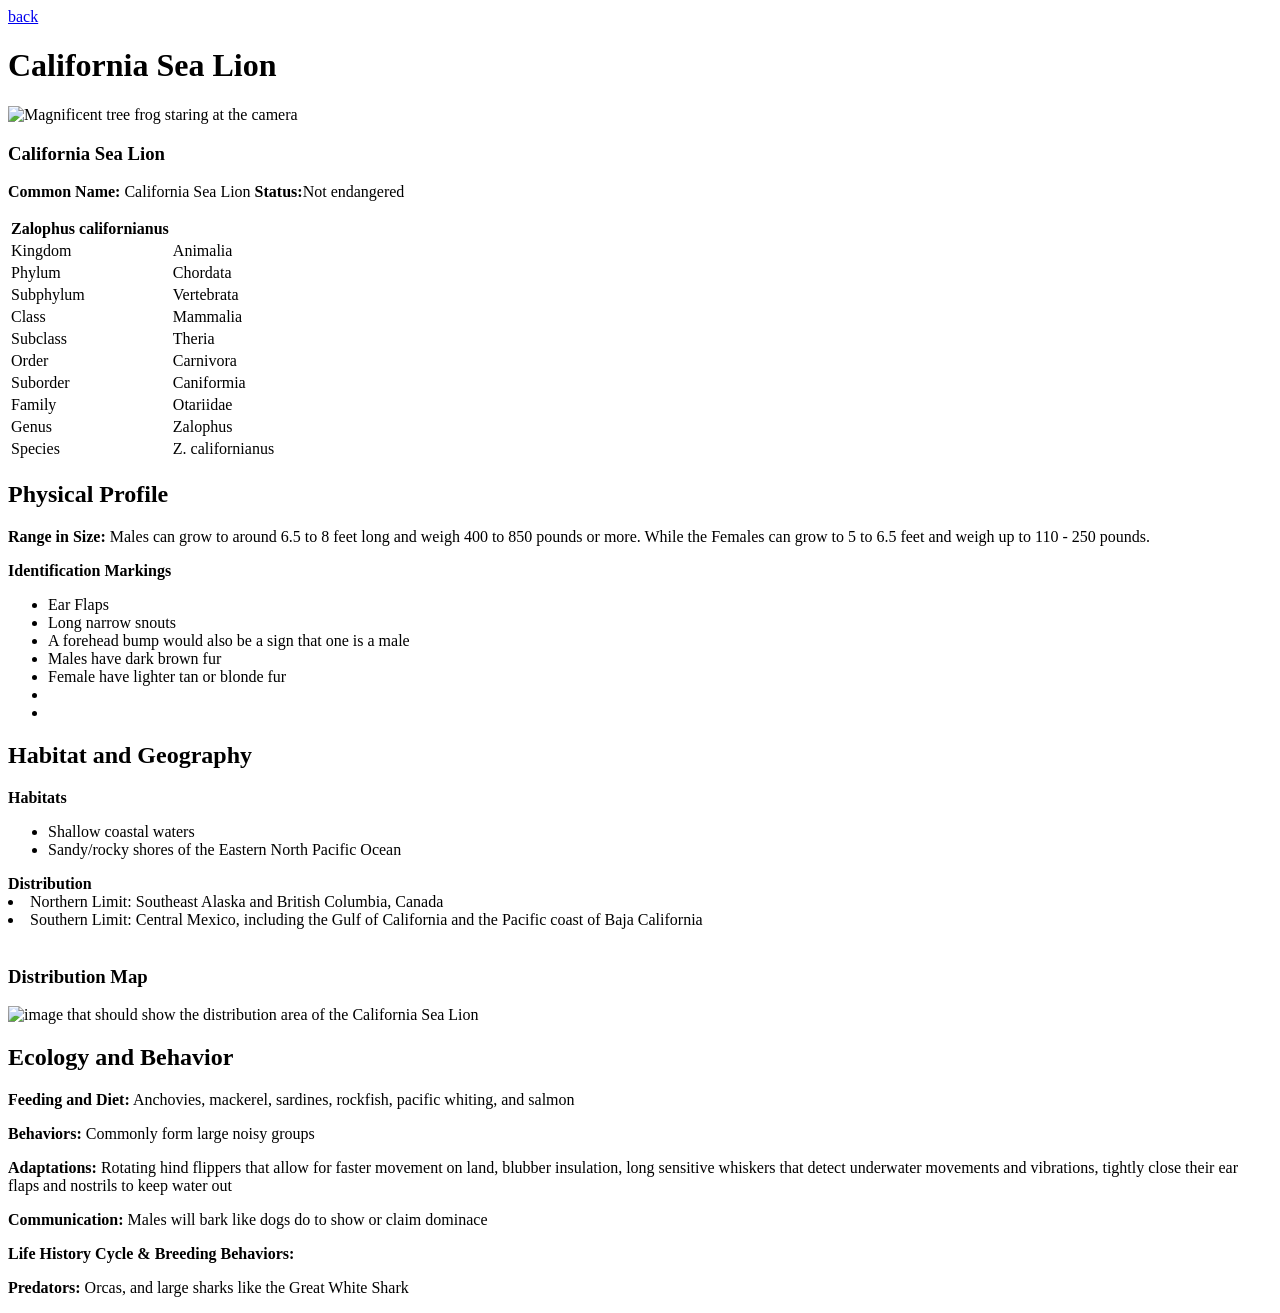
==== californiasealion.html @ 9d49f623 "Zoo Animal Dossier currently unfinished" ====
<!DOCTYPE html>
<html lang="en">
<head>
    <meta charset="UTF-8">
    <meta name="viewport" content="width=device-width, initial-scale=1.0">
    <title>california sea lion</title>
</head>
<body>
      <nav><a href="index.html" class="nav-button">back</a></nav>
    <h1>California Sea Lion</h1>
    <section class="card">
        <img src="https://fcz.org/wp-content/uploads/2025/02/california-sea-lion.jpg" width="650" alt="Magnificent tree frog staring at the camera">
        <h3>California Sea Lion</h3>
        <p><strong>Common Name:</strong> California Sea Lion <strong>Status:</strong>Not endangered </p>
        <table>
  <tr>
    <th>Zalophus californianus</th>
    <th></th>
  </tr>
  <tr>
    <td>Kingdom</td>
    <td>Animalia</td>
  </tr>
  <tr>
    <td>Phylum</td>
    <td>Chordata</td>
  </tr>
  <tr>
    <td>Subphylum</td>
    <td>Vertebrata</td>
  </tr>
  <tr>
    <td>Class</td>
    <td>Mammalia</td>
  </tr>
  <tr>
    <td>Subclass</td>
    <td>Theria</td>
  </tr>
  <tr>
    <td>Order</td>
    <td>Carnivora</td>
  </tr>
  <tr>
    <td>Suborder</td>
    <td>Caniformia</td>
  </tr>
  <tr>
    <td>Family</td>
    <td>Otariidae</td>
  </tr>
  <tr>
    <td>Genus</td>
    <td>Zalophus</td>
  </tr>
  <tr>
    <td>Species</td>
    <td>Z. californianus</td>
  </tr>
</table>
<h2>Physical Profile</h2>
<p><strong>Range in Size:</strong> Males can grow to around 6.5 to 8 feet long and weigh 400 to 850 pounds or more. While the Females can grow to 5 to 6.5 feet and weigh up to 110 - 250 pounds.</p>
<table>
  <strong>Identification Markings</strong>
    <ul>
      <li>Ear Flaps</li>
      <li>Long narrow snouts</li>
      <li>A forehead bump would also be a sign that one is a male</li>
      <li>Males have dark brown fur</li>
      <li>Female have lighter tan or blonde fur</li>
      <li></li>
      <li></li>
    </ul>
<h2>Habitat and Geography</h2>
<a><strong>Habitats</strong></a>
    <ul>
      <li>Shallow coastal waters</li>
      <li>Sandy/rocky shores of the Eastern North Pacific Ocean</li>
    </ul>
    <ul>
      <thead><strong>Distribution</strong></thead>
      <li>Northern Limit: Southeast Alaska and British Columbia, Canada</li>
      <li>Southern Limit: Central Mexico, including the Gulf of California and the Pacific coast of Baja California</li>
    </ul>
</table>
<br>
        <h3><strong>Distribution Map</strong></h3>
        <img src="https://senecaparkzoo.org/wp-content/uploads/2022/09/California-Sea-Lion-1024x647.jpg" alt="image that should show the distribution area of the California Sea Lion">
<h2>Ecology and Behavior</h2>
<p><strong>Feeding and Diet:</strong> Anchovies, mackerel, sardines, rockfish, pacific whiting, and salmon</p>
<p><strong>Behaviors:</strong> Commonly form large noisy groups</p>
<p><strong>Adaptations:</strong> Rotating hind flippers that allow for faster movement on land, blubber insulation, long sensitive whiskers that detect underwater movements and vibrations, tightly close their ear flaps and nostrils to keep water out</p>
<p><strong>Communication:</strong> Males will bark like dogs do to show or claim dominace</p>
<p><strong>Life History Cycle & Breeding Behaviors:</strong> </p>
<p><strong>Predators:</strong> Orcas, and large sharks like the Great White Shark</p>
</body>
</html>
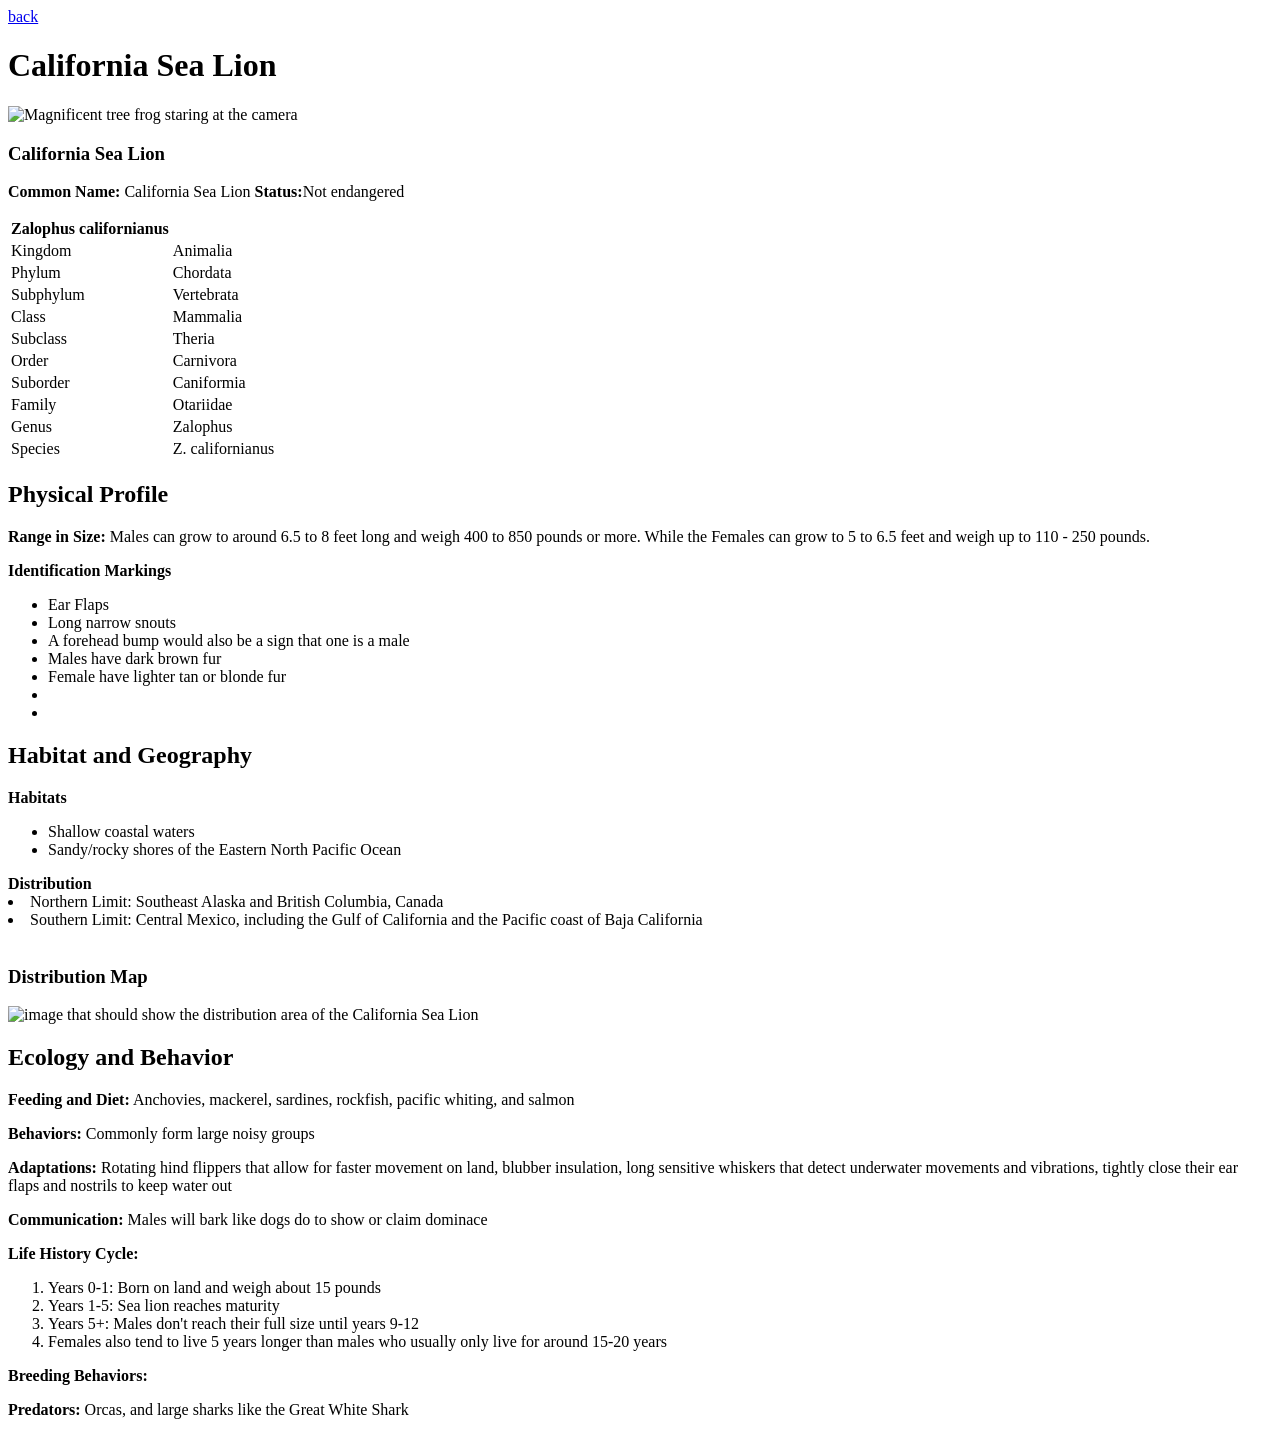
==== commit 024404af: "Zoo Animals Dossier unfinished" ====
--- a/californiasealion.html
+++ b/californiasealion.html
@@ -91,7 +91,14 @@
 <p><strong>Behaviors:</strong> Commonly form large noisy groups</p>
 <p><strong>Adaptations:</strong> Rotating hind flippers that allow for faster movement on land, blubber insulation, long sensitive whiskers that detect underwater movements and vibrations, tightly close their ear flaps and nostrils to keep water out</p>
 <p><strong>Communication:</strong> Males will bark like dogs do to show or claim dominace</p>
-<p><strong>Life History Cycle & Breeding Behaviors:</strong> </p>
+<strong>Life History Cycle:</strong>
+<ol>
+  <li>Years 0-1: Born on land and weigh about 15 pounds</li>
+  <li>Years 1-5: Sea lion reaches maturity</li>
+  <li>Years 5+: Males don't reach their full size until years 9-12</li>
+  <li>Females also tend to live 5 years longer than males who usually only live for around 15-20 years</li>
+</ol>
+<p><strong>Breeding Behaviors:</strong> </p>
 <p><strong>Predators:</strong> Orcas, and large sharks like the Great White Shark</p>
 </body>
 </html>
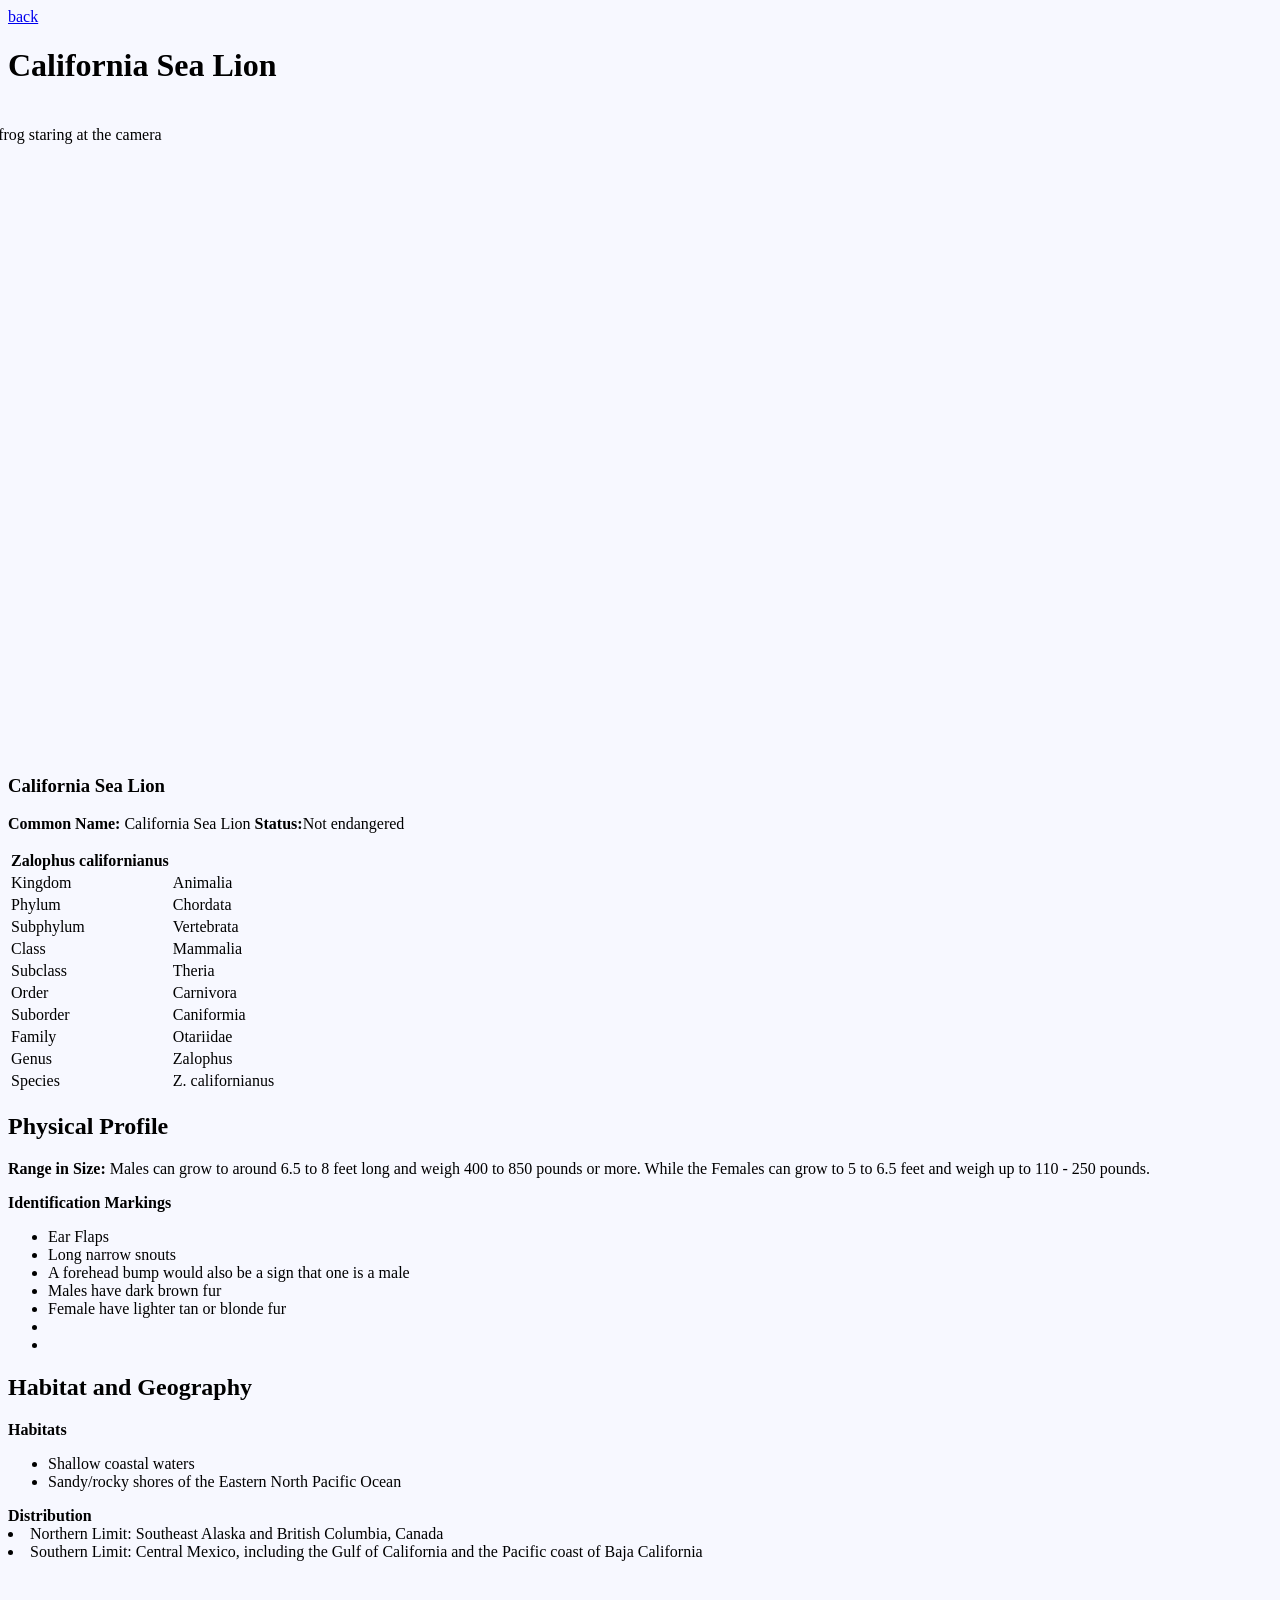
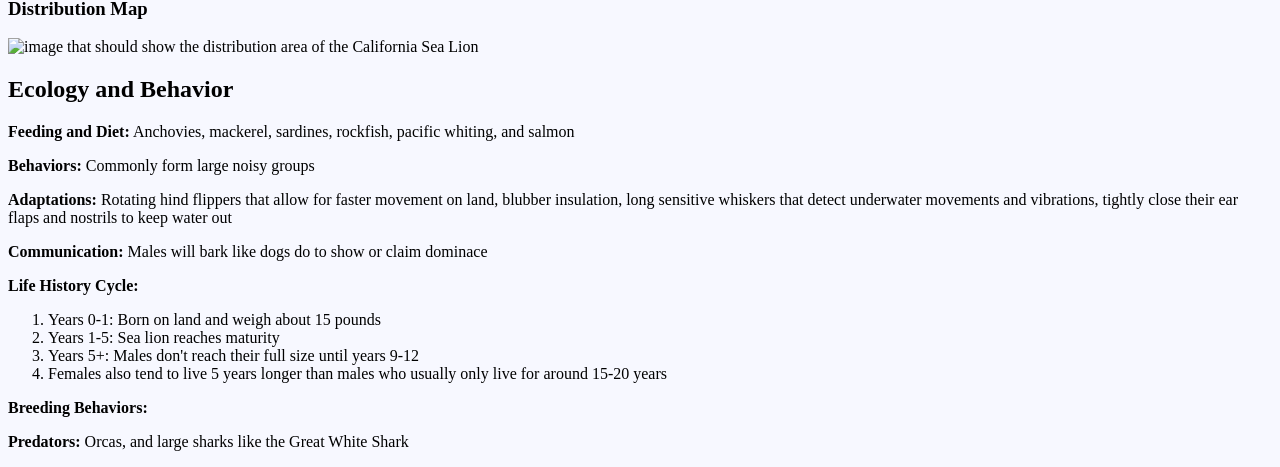
==== commit 39e28747: "image moved" ====
--- a/californiasealion.html
+++ b/californiasealion.html
@@ -1,104 +1,115 @@
 <!DOCTYPE html>
 <html lang="en">
+
 <head>
-    <meta charset="UTF-8">
-    <meta name="viewport" content="width=device-width, initial-scale=1.0">
-    <title>california sea lion</title>
+  <meta charset="UTF-8">
+  <meta name="viewport" content="width=device-width, initial-scale=1.0">
+  <title>california sea lion</title>
+  <link rel="stylesheet" href="zoo.css">
 </head>
+
 <body>
-      <nav><a href="index.html" class="nav-button">back</a></nav>
-    <h1>California Sea Lion</h1>
-    <section class="card">
-        <img src="https://fcz.org/wp-content/uploads/2025/02/california-sea-lion.jpg" width="650" alt="Magnificent tree frog staring at the camera">
-        <h3>California Sea Lion</h3>
-        <p><strong>Common Name:</strong> California Sea Lion <strong>Status:</strong>Not endangered </p>
-        <table>
-  <tr>
-    <th>Zalophus californianus</th>
-    <th></th>
-  </tr>
-  <tr>
-    <td>Kingdom</td>
-    <td>Animalia</td>
-  </tr>
-  <tr>
-    <td>Phylum</td>
-    <td>Chordata</td>
-  </tr>
-  <tr>
-    <td>Subphylum</td>
-    <td>Vertebrata</td>
-  </tr>
-  <tr>
-    <td>Class</td>
-    <td>Mammalia</td>
-  </tr>
-  <tr>
-    <td>Subclass</td>
-    <td>Theria</td>
-  </tr>
-  <tr>
-    <td>Order</td>
-    <td>Carnivora</td>
-  </tr>
-  <tr>
-    <td>Suborder</td>
-    <td>Caniformia</td>
-  </tr>
-  <tr>
-    <td>Family</td>
-    <td>Otariidae</td>
-  </tr>
-  <tr>
-    <td>Genus</td>
-    <td>Zalophus</td>
-  </tr>
-  <tr>
-    <td>Species</td>
-    <td>Z. californianus</td>
-  </tr>
-</table>
-<h2>Physical Profile</h2>
-<p><strong>Range in Size:</strong> Males can grow to around 6.5 to 8 feet long and weigh 400 to 850 pounds or more. While the Females can grow to 5 to 6.5 feet and weigh up to 110 - 250 pounds.</p>
-<table>
-  <strong>Identification Markings</strong>
-    <ul>
-      <li>Ear Flaps</li>
-      <li>Long narrow snouts</li>
-      <li>A forehead bump would also be a sign that one is a male</li>
-      <li>Males have dark brown fur</li>
-      <li>Female have lighter tan or blonde fur</li>
-      <li></li>
-      <li></li>
-    </ul>
-<h2>Habitat and Geography</h2>
-<a><strong>Habitats</strong></a>
-    <ul>
-      <li>Shallow coastal waters</li>
-      <li>Sandy/rocky shores of the Eastern North Pacific Ocean</li>
-    </ul>
-    <ul>
-      <thead><strong>Distribution</strong></thead>
-      <li>Northern Limit: Southeast Alaska and British Columbia, Canada</li>
-      <li>Southern Limit: Central Mexico, including the Gulf of California and the Pacific coast of Baja California</li>
-    </ul>
-</table>
-<br>
-        <h3><strong>Distribution Map</strong></h3>
-        <img src="https://senecaparkzoo.org/wp-content/uploads/2022/09/California-Sea-Lion-1024x647.jpg" alt="image that should show the distribution area of the California Sea Lion">
-<h2>Ecology and Behavior</h2>
-<p><strong>Feeding and Diet:</strong> Anchovies, mackerel, sardines, rockfish, pacific whiting, and salmon</p>
-<p><strong>Behaviors:</strong> Commonly form large noisy groups</p>
-<p><strong>Adaptations:</strong> Rotating hind flippers that allow for faster movement on land, blubber insulation, long sensitive whiskers that detect underwater movements and vibrations, tightly close their ear flaps and nostrils to keep water out</p>
-<p><strong>Communication:</strong> Males will bark like dogs do to show or claim dominace</p>
-<strong>Life History Cycle:</strong>
-<ol>
-  <li>Years 0-1: Born on land and weigh about 15 pounds</li>
-  <li>Years 1-5: Sea lion reaches maturity</li>
-  <li>Years 5+: Males don't reach their full size until years 9-12</li>
-  <li>Females also tend to live 5 years longer than males who usually only live for around 15-20 years</li>
-</ol>
-<p><strong>Breeding Behaviors:</strong> </p>
-<p><strong>Predators:</strong> Orcas, and large sharks like the Great White Shark</p>
+  <nav><a href="index.html" class="nav-button">back</a></nav>
+  <h1>California Sea Lion</h1>
+  <section class="card">
+    <img src="https://fcz.org/wp-content/uploads/2025/02/california-sea-lion.jpg" width="650" class="image02"
+      alt="Magnificent tree frog staring at the camera">
+  </section>
+    <h3>California Sea Lion</h3>
+    <p><strong>Common Name:</strong> California Sea Lion <strong>Status:</strong>Not endangered </p>
+    <table>
+      <tr>
+        <th>Zalophus californianus</th>
+        <th></th>
+      </tr>
+      <tr>
+        <td>Kingdom</td>
+        <td>Animalia</td>
+      </tr>
+      <tr>
+        <td>Phylum</td>
+        <td>Chordata</td>
+      </tr>
+      <tr>
+        <td>Subphylum</td>
+        <td>Vertebrata</td>
+      </tr>
+      <tr>
+        <td>Class</td>
+        <td>Mammalia</td>
+      </tr>
+      <tr>
+        <td>Subclass</td>
+        <td>Theria</td>
+      </tr>
+      <tr>
+        <td>Order</td>
+        <td>Carnivora</td>
+      </tr>
+      <tr>
+        <td>Suborder</td>
+        <td>Caniformia</td>
+      </tr>
+      <tr>
+        <td>Family</td>
+        <td>Otariidae</td>
+      </tr>
+      <tr>
+        <td>Genus</td>
+        <td>Zalophus</td>
+      </tr>
+      <tr>
+        <td>Species</td>
+        <td>Z. californianus</td>
+      </tr>
+    </table>
+    <h2>Physical Profile</h2>
+    <p><strong>Range in Size:</strong> Males can grow to around 6.5 to 8 feet long and weigh 400 to 850 pounds or more.
+      While the Females can grow to 5 to 6.5 feet and weigh up to 110 - 250 pounds.</p>
+    <table>
+      <strong>Identification Markings</strong>
+      <ul>
+        <li>Ear Flaps</li>
+        <li>Long narrow snouts</li>
+        <li>A forehead bump would also be a sign that one is a male</li>
+        <li>Males have dark brown fur</li>
+        <li>Female have lighter tan or blonde fur</li>
+        <li></li>
+        <li></li>
+      </ul>
+      <h2>Habitat and Geography</h2>
+      <a><strong>Habitats</strong></a>
+      <ul>
+        <li>Shallow coastal waters</li>
+        <li>Sandy/rocky shores of the Eastern North Pacific Ocean</li>
+      </ul>
+      <ul>
+        <thead><strong>Distribution</strong></thead>
+        <li>Northern Limit: Southeast Alaska and British Columbia, Canada</li>
+        <li>Southern Limit: Central Mexico, including the Gulf of California and the Pacific coast of Baja California
+        </li>
+      </ul>
+    </table>
+    <br>
+    <h3><strong>Distribution Map</strong></h3>
+    <img src="https://senecaparkzoo.org/wp-content/uploads/2022/09/California-Sea-Lion-1024x647.jpg"
+      alt="image that should show the distribution area of the California Sea Lion">
+    <h2>Ecology and Behavior</h2>
+    <p><strong>Feeding and Diet:</strong> Anchovies, mackerel, sardines, rockfish, pacific whiting, and salmon</p>
+    <p><strong>Behaviors:</strong> Commonly form large noisy groups</p>
+    <p><strong>Adaptations:</strong> Rotating hind flippers that allow for faster movement on land, blubber insulation,
+      long sensitive whiskers that detect underwater movements and vibrations, tightly close their ear flaps and
+      nostrils to keep water out</p>
+    <p><strong>Communication:</strong> Males will bark like dogs do to show or claim dominace</p>
+    <strong>Life History Cycle:</strong>
+    <ol>
+      <li>Years 0-1: Born on land and weigh about 15 pounds</li>
+      <li>Years 1-5: Sea lion reaches maturity</li>
+      <li>Years 5+: Males don't reach their full size until years 9-12</li>
+      <li>Females also tend to live 5 years longer than males who usually only live for around 15-20 years</li>
+    </ol>
+    <p><strong>Breeding Behaviors:</strong> </p>
+    <p><strong>Predators:</strong> Orcas, and large sharks like the Great White Shark</p>
 </body>
+
 </html>
--- a/zoo.css
+++ b/zoo.css
@@ -0,0 +1,70 @@
+
+body {
+    background-color: rgba(181, 193, 255, 0.103);
+}
+
+
+nav#main-nav {
+    background-color: rgba(0, 255, 255, 0.23);
+}
+
+#main-nav > a {
+    color: black;
+    display: inline-block;
+    margin: 1em;
+    font-size: 1.5em;
+    text-decoration: none;
+    transition: all ease-in-out 500ms;
+}
+
+#main-nav > a:hover {
+    color: rgb(255, 255, 5);
+    padding: 0em;
+    background-color:rgb(12, 255, 109)a;
+}
+
+main {
+    spacing: 1em;
+}
+
+#dossier-cards > h2 {
+  margin-bottom: 1em;
+}
+
+#dossier-cards > .card {
+  display: inline-block;
+  vertical-align: top;
+  width: 487.5px;
+  margin-right: 1em;
+  box-sizing: border-box;
+}
+
+.card p {
+  text-indent: 1em;
+}
+
+#dossier-cards > h2 {
+  text-indent: 2em;
+}
+
+.card {
+  position: relative; 
+  height: 650px;
+}
+
+.image02 {
+  position: absolute;
+  top: 20px;          
+  right: 750px;        
+}
+
+.image02 {
+  display: grid;
+    grid-template-columns: fit-content(200px) 1fr;
+    grid-template-rows: 1fr auto;
+    grid-template-areas:
+      "image content"
+      "image footer";
+    grid-gap: 20px;
+    margin-bottom: 4em;
+}
